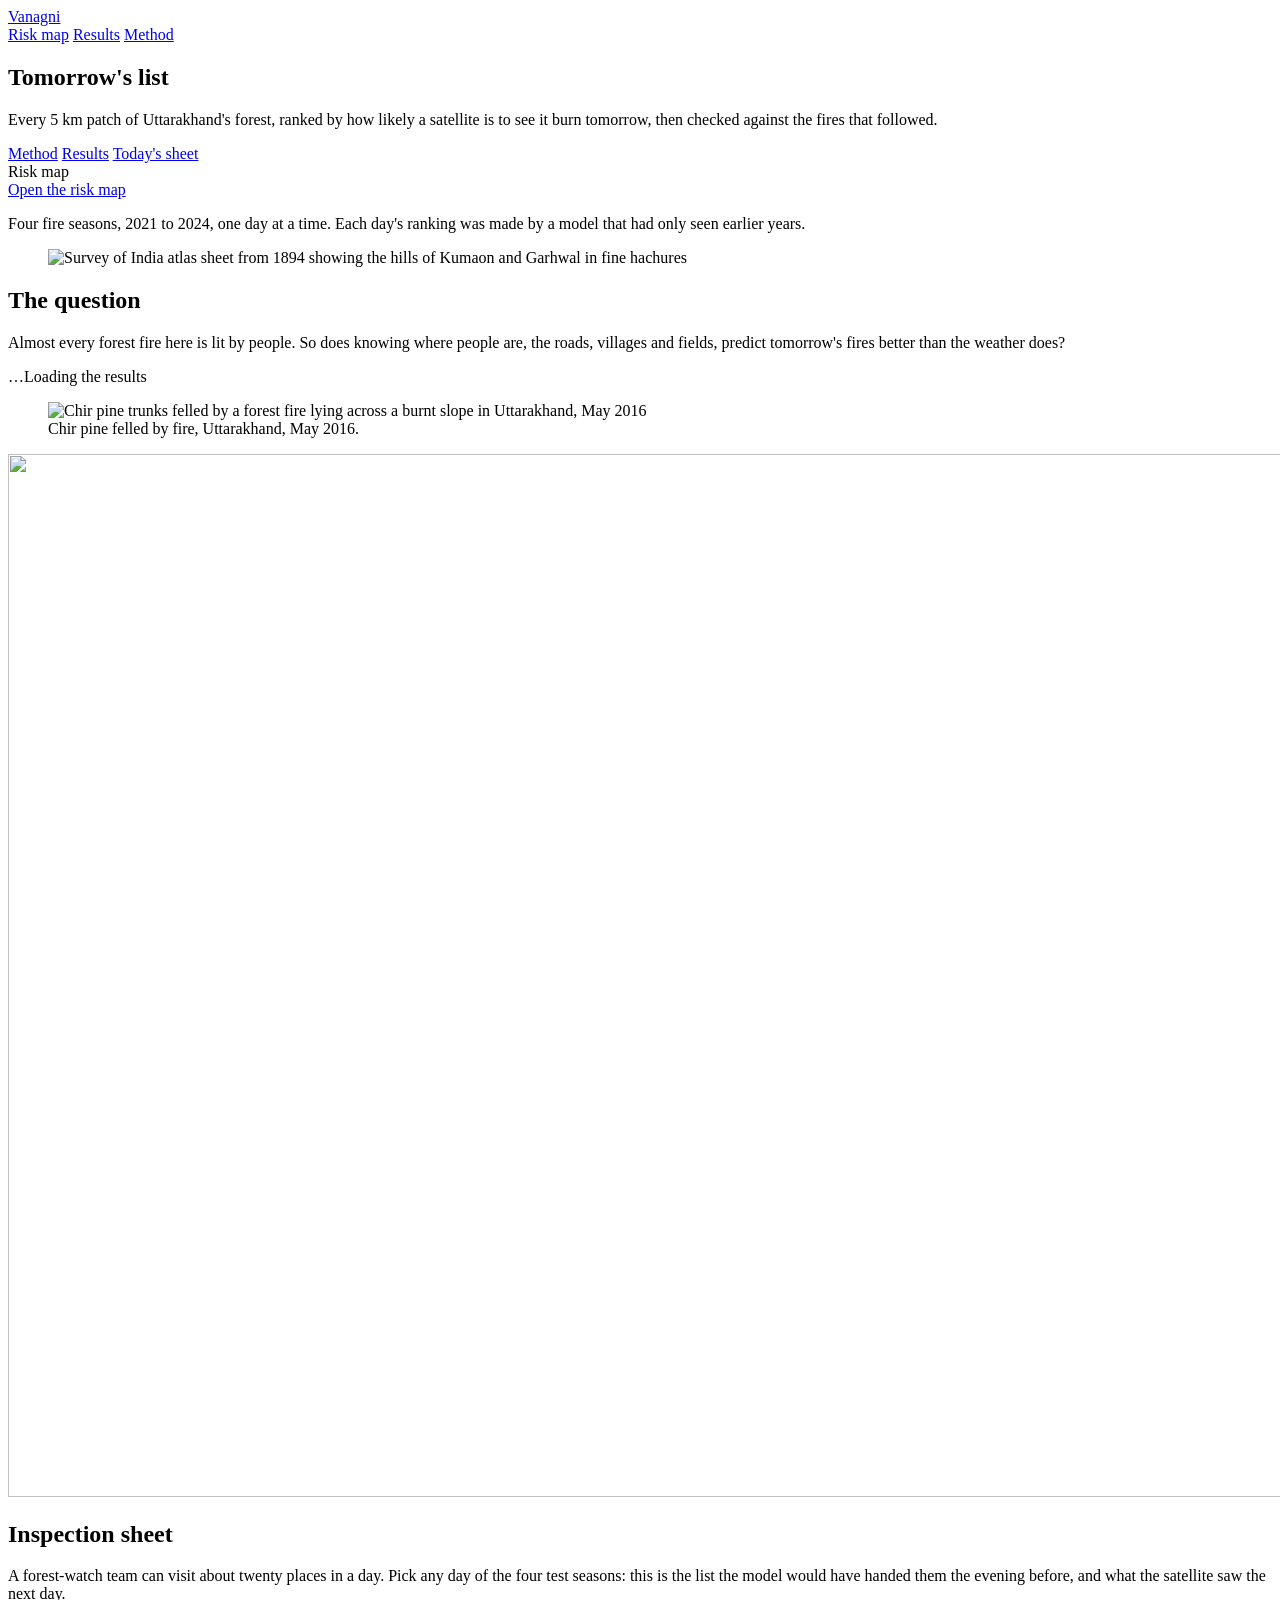
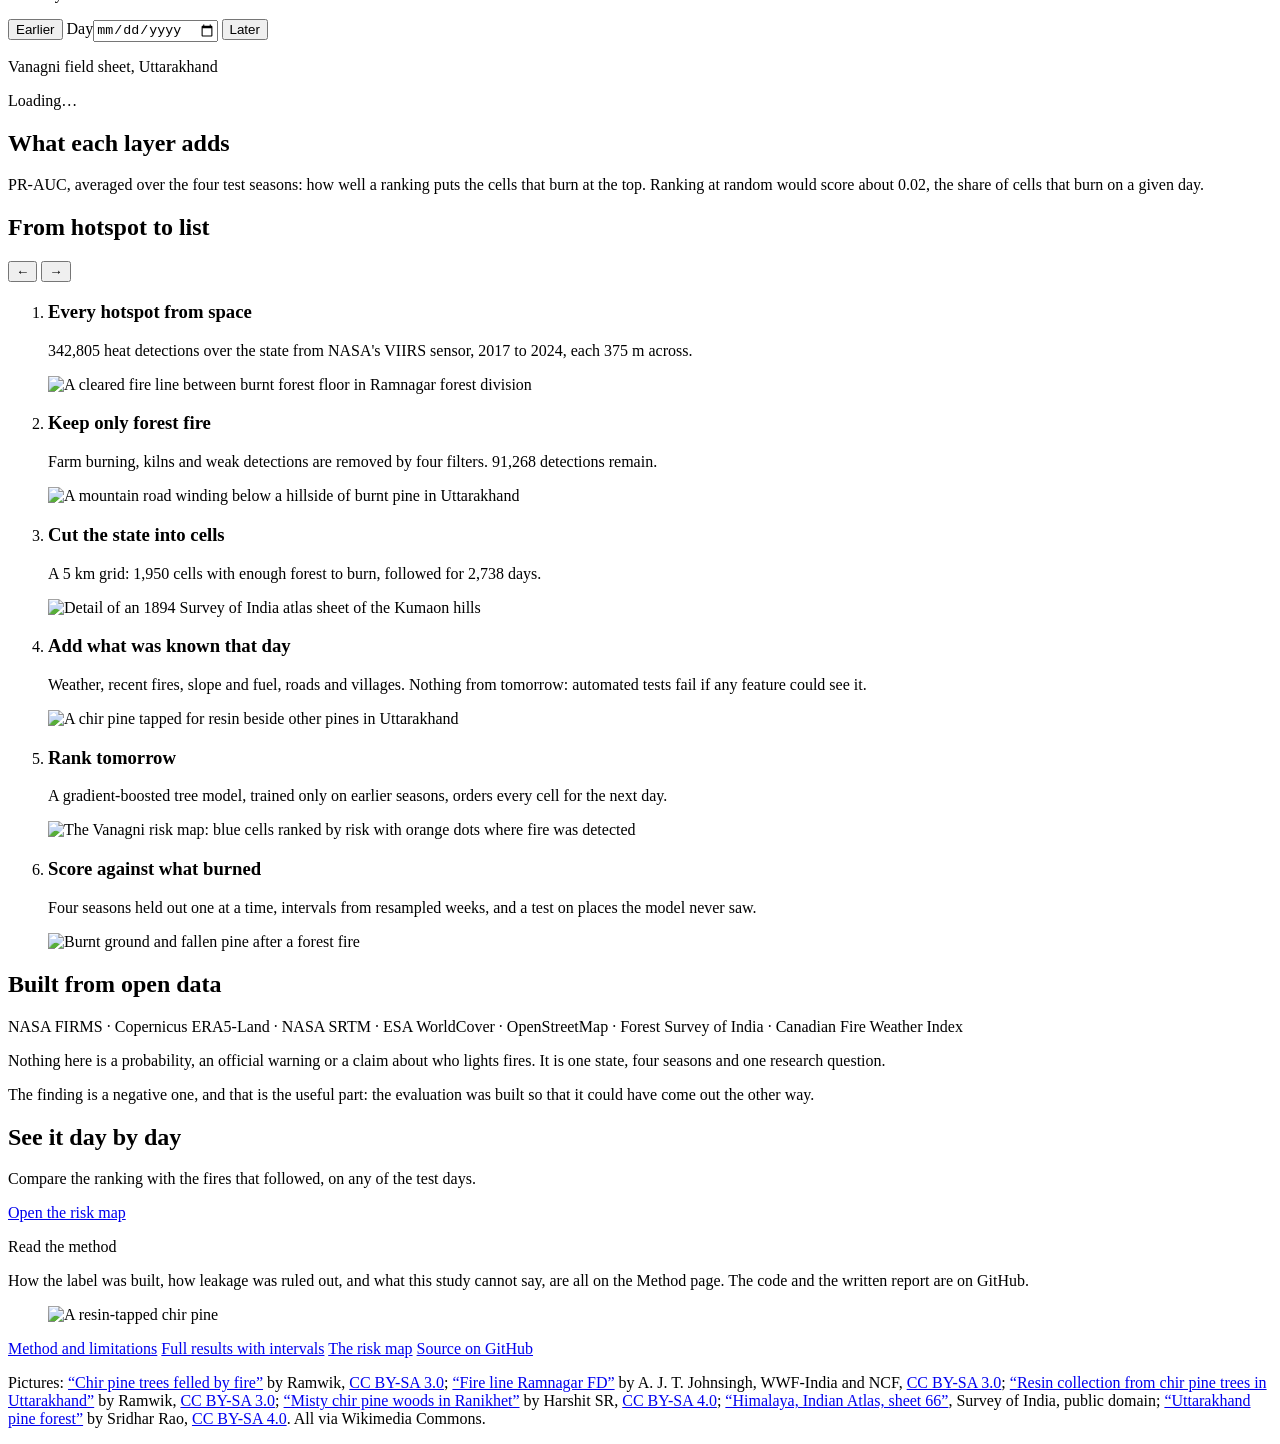
==== src/wfpin/serve/static/index.html @ 11785b48 "Redesign the demo as a forest-watch field sheet The landing page now leads with the question and the" ====
<!doctype html>
<html lang="en">
<head>
  <meta charset="utf-8">
  <meta name="viewport" content="width=device-width, initial-scale=1">
  <title>Vanagni — tomorrow's forest-fire list for Uttarakhand</title>
  <meta name="description" content="Every 5 km patch of Uttarakhand's forest, ranked by how likely a satellite is to see it burn tomorrow, and checked against the fires that followed.">
  <link rel="preconnect" href="https://api.fontshare.com">
  <link rel="preconnect" href="https://cdn.fontshare.com" crossorigin>
  <link href="https://api.fontshare.com/v2/css?f[]=erode@400,500,600&display=swap" rel="stylesheet">
  <link rel="stylesheet" href="https://unpkg.com/leaflet@1.9.4/dist/leaflet.css"
        integrity="sha256-p4NxAoJBhIIN+hmNHrzRCf9tD/miZyoHS5obTRR9BMY=" crossorigin="">
  <link rel="stylesheet" href="/static/style.css">
</head>
<body>
  <nav class="topbar" aria-label="Main">
    <a class="brand" href="#about">Vanagni</a>
    <div class="links">
      <a href="#map">Risk map</a>
      <a href="#ablation">Results</a>
      <a href="#methodology">Method</a>
    </div>
  </nav>

  <main>
    <!-- 0. The bulletin (landing) ------------------------------------------------------>
    <section id="screen-about" class="screen landing">

      <header class="hero">
        <div class="hero-type">
          <h1>Tomorrow's list</h1>
          <p class="hero-lead">Every 5&nbsp;km patch of Uttarakhand's forest, ranked by how likely
            a satellite is to see it burn tomorrow, then checked against the fires that followed.</p>
        </div>
        <div class="folders">
          <a class="folder" href="#methodology" style="--i:0;--tab:6%">
            <span class="tab">Method</span></a>
          <a class="folder" href="#ablation" style="--i:1;--tab:28%">
            <span class="tab">Results</span></a>
          <a class="folder" href="#bulletin" style="--i:2;--tab:50%">
            <span class="tab">Today's sheet</span></a>
          <div class="folder front" style="--i:3;--tab:72%">
            <span class="tab">Risk map</span>
            <div class="front-body">
              <div>
                <a class="btn" href="#map">Open the risk map</a>
                <p>Four fire seasons, 2021 to 2024, one day at a time. Each day's ranking was made
                  by a model that had only seen earlier years.</p>
              </div>
              <figure class="plate">
                <img src="/static/img/himalaya-indian.jpg" width="1800" height="1181"
                     alt="Survey of India atlas sheet from 1894 showing the hills of Kumaon and Garhwal in fine hachures">
              </figure>
            </div>
          </div>
        </div>
      </header>

      <section class="intro" aria-labelledby="q-head">
        <div class="intro-top">
          <h2 id="q-head">The question</h2>
          <p class="intro-note">Almost every forest fire here is lit by people. So does knowing
            where people are, the roads, villages and fields, predict tomorrow's fires better
            than the weather does?</p>
        </div>
        <div class="facts" id="facts">
          <div class="fact"><span class="fact-n">…</span><span class="fact-l">Loading the results</span></div>
        </div>
        <p class="verdict" id="verdict"></p>
        <figure class="intro-photo">
          <img src="/static/img/chir-pine.jpg" width="1800" height="1350" loading="lazy"
               alt="Chir pine trunks felled by a forest fire lying across a burnt slope in Uttarakhand, May 2016">
          <figcaption>Chir pine felled by fire, Uttarakhand, May 2016.</figcaption>
        </figure>
      </section>

      <section class="bulletin" id="bulletin" aria-labelledby="b-head">
        <img class="bulletin-bg" src="/static/img/misty-chir.jpg" width="1800" height="1043"
             loading="lazy" alt="">
        <div class="bulletin-copy">
          <h2 id="b-head">Inspection sheet</h2>
          <p>A forest-watch team can visit about twenty places in a day. Pick any day of the four
            test seasons: this is the list the model would have handed them the evening before,
            and what the satellite saw the next day.</p>
          <div class="day-picker">
            <button type="button" class="step" id="b-prev" aria-label="Previous day">Earlier</button>
            <label><span class="sr">Day</span><input type="date" id="b-date"></label>
            <button type="button" class="step" id="b-next" aria-label="Next day">Later</button>
          </div>
        </div>
        <article class="sheet" id="sheet" aria-live="polite">
          <header class="sheet-head">
            <p class="sheet-title">Vanagni field sheet, Uttarakhand</p>
            <p class="sheet-date" id="sheet-date">Loading…</p>
          </header>
          <ol class="sheet-rows" id="sheet-rows"></ol>
          <p class="sheet-foot" id="sheet-foot"></p>
        </article>
      </section>

      <section class="ledger" aria-labelledby="l-head">
        <h2 id="l-head"><span>What each layer</span> adds</h2>
        <div class="ledger-rows" id="ledger"></div>
        <p class="ledger-note">PR-AUC, averaged over the four test seasons: how well a ranking puts
          the cells that burn at the top. Ranking at random would score about 0.02, the share of
          cells that burn on a given day.</p>
      </section>

      <section class="moments" aria-labelledby="m-head">
        <div class="moments-top">
          <h2 id="m-head">From hotspot to list</h2>
          <div class="moments-btns">
            <button type="button" class="sq" id="m-back" aria-label="Scroll back">←</button>
            <button type="button" class="sq" id="m-fwd" aria-label="Scroll forward">→</button>
          </div>
        </div>
        <div class="progress"><span id="m-bar"></span></div>
        <ol class="moments-row" id="moments">
          <li style="--gap:96px">
            <h3>Every hotspot from space</h3>
            <p>342,805 heat detections over the state from NASA's VIIRS sensor, 2017 to 2024, each
              375&nbsp;m across.</p>
            <img src="/static/img/fire-line.jpg" width="1800" height="1350" loading="lazy"
                 alt="A cleared fire line between burnt forest floor in Ramnagar forest division">
          </li>
          <li style="--gap:32px">
            <h3>Keep only forest fire</h3>
            <p>Farm burning, kilns and weak detections are removed by four filters. 91,268
              detections remain.</p>
            <img src="/static/img/uttarakhand-pine.jpg" width="1800" height="1013" loading="lazy"
                 alt="A mountain road winding below a hillside of burnt pine in Uttarakhand">
          </li>
          <li style="--gap:128px">
            <h3>Cut the state into cells</h3>
            <p>A 5&nbsp;km grid: 1,950 cells with enough forest to burn, followed for 2,738
              days.</p>
            <img src="/static/img/himalaya-indian.jpg" width="1800" height="1181" loading="lazy"
                 alt="Detail of an 1894 Survey of India atlas sheet of the Kumaon hills">
          </li>
          <li style="--gap:64px">
            <h3>Add what was known that day</h3>
            <p>Weather, recent fires, slope and fuel, roads and villages. Nothing from tomorrow:
              automated tests fail if any feature could see it.</p>
            <img src="/static/img/resin-collection.jpg" width="1800" height="1350" loading="lazy"
                 alt="A chir pine tapped for resin beside other pines in Uttarakhand">
          </li>
          <li style="--gap:112px">
            <h3>Rank tomorrow</h3>
            <p>A gradient-boosted tree model, trained only on earlier seasons, orders every cell
              for the next day.</p>
            <img src="/static/img/map-ui.png" width="1440" height="1000" loading="lazy"
                 alt="The Vanagni risk map: blue cells ranked by risk with orange dots where fire was detected">
          </li>
          <li style="--gap:48px">
            <h3>Score against what burned</h3>
            <p>Four seasons held out one at a time, intervals from resampled weeks, and a test on
              places the model never saw.</p>
            <img src="/static/img/chir-pine.jpg" width="1800" height="1350" loading="lazy"
                 alt="Burnt ground and fallen pine after a forest fire">
          </li>
        </ol>
      </section>

      <section class="sources" aria-labelledby="s-head">
        <div class="card-list">
          <h2 id="s-head">Built from open data</h2>
          <p>NASA FIRMS&nbsp;· Copernicus ERA5-Land&nbsp;· NASA SRTM&nbsp;· ESA WorldCover&nbsp;·
            OpenStreetMap&nbsp;· Forest Survey of India&nbsp;· Canadian Fire Weather Index</p>
          <p class="card-small">Nothing here is a probability, an official warning or a claim
            about who lights fires. It is one state, four seasons and one research question.</p>
        </div>
      </section>

      <section class="reply">
        <p class="reply-note">The finding is a negative one, and that is the useful part: the
          evaluation was built so that it could have come out the other way.</p>
        <div class="reply-card">
          <h2>See it day by day</h2>
          <p>Compare the ranking with the fires that followed, on any of <span id="n-days">the</span> test days.</p>
          <a class="bar-btn" href="#map">Open the risk map</a>
        </div>
      </section>

      <footer class="back">
        <div class="back-card">
          <div>
            <p class="signoff">Read the method</p>
            <p>How the label was built, how leakage was ruled out, and what this study cannot
              say, are all on the Method page. The code and the written report are on GitHub.</p>
          </div>
          <div class="address">
            <figure class="stamp"><img src="/static/img/resin-collection.jpg" width="1800" height="1350"
              loading="lazy" alt="A resin-tapped chir pine"></figure>
            <a href="#methodology">Method and limitations</a>
            <a href="#ablation">Full results with intervals</a>
            <a href="#map">The risk map</a>
            <a href="https://github.com/Paritsingla7/vanagni">Source on GitHub</a>
          </div>
          <p class="credits">Pictures: <a href="https://commons.wikimedia.org/wiki/File:Chir_pine_trees_felled_by_fire_.jpg">“Chir pine trees felled by fire”</a> by Ramwik, <a href="https://creativecommons.org/licenses/by-sa/3.0">CC BY-SA 3.0</a>; <a href="https://commons.wikimedia.org/wiki/File:Fire_line_Ramnagar_FD_AJT_Johnsingh_P1100623.JPG">“Fire line Ramnagar FD”</a> by A. J. T. Johnsingh, WWF-India and NCF, <a href="https://creativecommons.org/licenses/by-sa/3.0">CC BY-SA 3.0</a>; <a href="https://commons.wikimedia.org/wiki/File:Resin_Collection_from_Chir_Pine_trees_in_Uttarakhand,_India_.jpg">“Resin collection from chir pine trees in Uttarakhand”</a> by Ramwik, <a href="https://creativecommons.org/licenses/by-sa/3.0">CC BY-SA 3.0</a>; <a href="https://commons.wikimedia.org/wiki/File:Misty_Chir_Pine_woods_in_Ranikhet.jpg">“Misty chir pine woods in Ranikhet”</a> by Harshit SR, <a href="https://creativecommons.org/licenses/by-sa/4.0">CC BY-SA 4.0</a>; <a href="https://commons.wikimedia.org/wiki/File:Himalaya,_Indian_Atlas,_sheet_66_(15219000),_cropped.jpg">“Himalaya, Indian Atlas, sheet 66”</a>, Survey of India, public domain; <a href="https://commons.wikimedia.org/wiki/File:Uttarakhand_Pine_Forest.jpg">“Uttarakhand pine forest”</a> by Sridhar Rao, <a href="https://creativecommons.org/licenses/by-sa/4.0">CC BY-SA 4.0</a>. All via Wikimedia Commons.</p>
        </div>
      </footer>
    </section>

    <!-- 1. Risk Map ---------------------------------------------------------------------->
    <section id="screen-map" class="screen app" hidden>
      <div class="app-head">
        <h1>Risk map</h1>
        <div class="controls">
          <label>Season <select id="season"></select></label>
          <label>Date <input type="date" id="date"></label>
          <label class="toggle"><input type="checkbox" id="show-fires">
            Show the fires that followed</label>
          <span id="map-status" class="status" aria-live="polite"></span>
        </div>
      </div>
      <div id="map-canvas" data-ui></div>
      <div class="legend" id="legend"></div>
    </section>

    <!-- 2. Results ----------------------------------------------------------------------->
    <section id="screen-ablation" class="screen app" hidden>
      <h1>What each feature family adds</h1>
      <div id="ablation-body"><p class="status">Loading…</p></div>
    </section>

    <!-- 3. Method ------------------------------------------------------------------------>
    <section id="screen-methodology" class="screen app" hidden>
      <h1>Method</h1>
      <div id="methodology-body"><p class="status">Loading…</p></div>
    </section>
  </main>

  <div id="tooltip" class="tooltip" role="tooltip" hidden></div>
  <script src="https://unpkg.com/leaflet@1.9.4/dist/leaflet.js"
          integrity="sha256-20nQCchB9co0qIjJZRGuk2/Z9VM+kNiyxNV1lvTlZBo=" crossorigin=""></script>
  <script src="/static/app.js"></script>
</body>
</html>
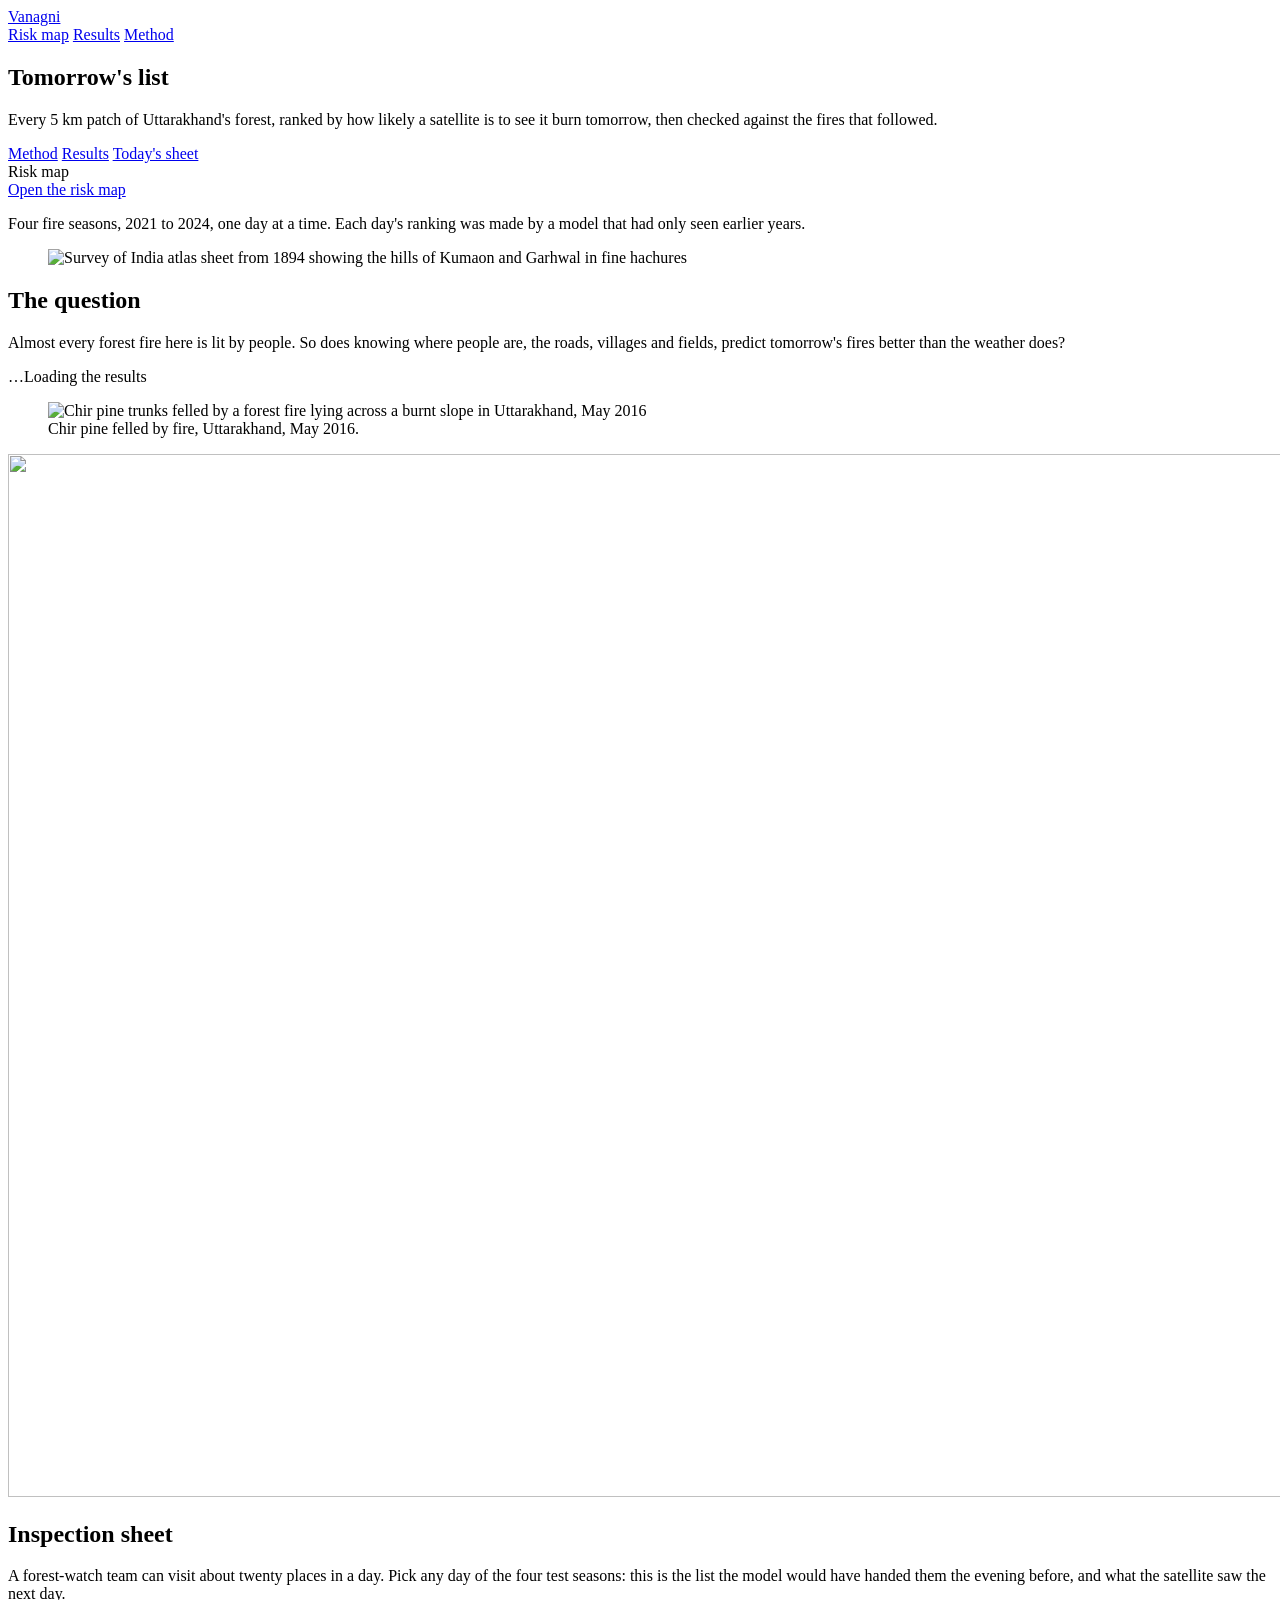
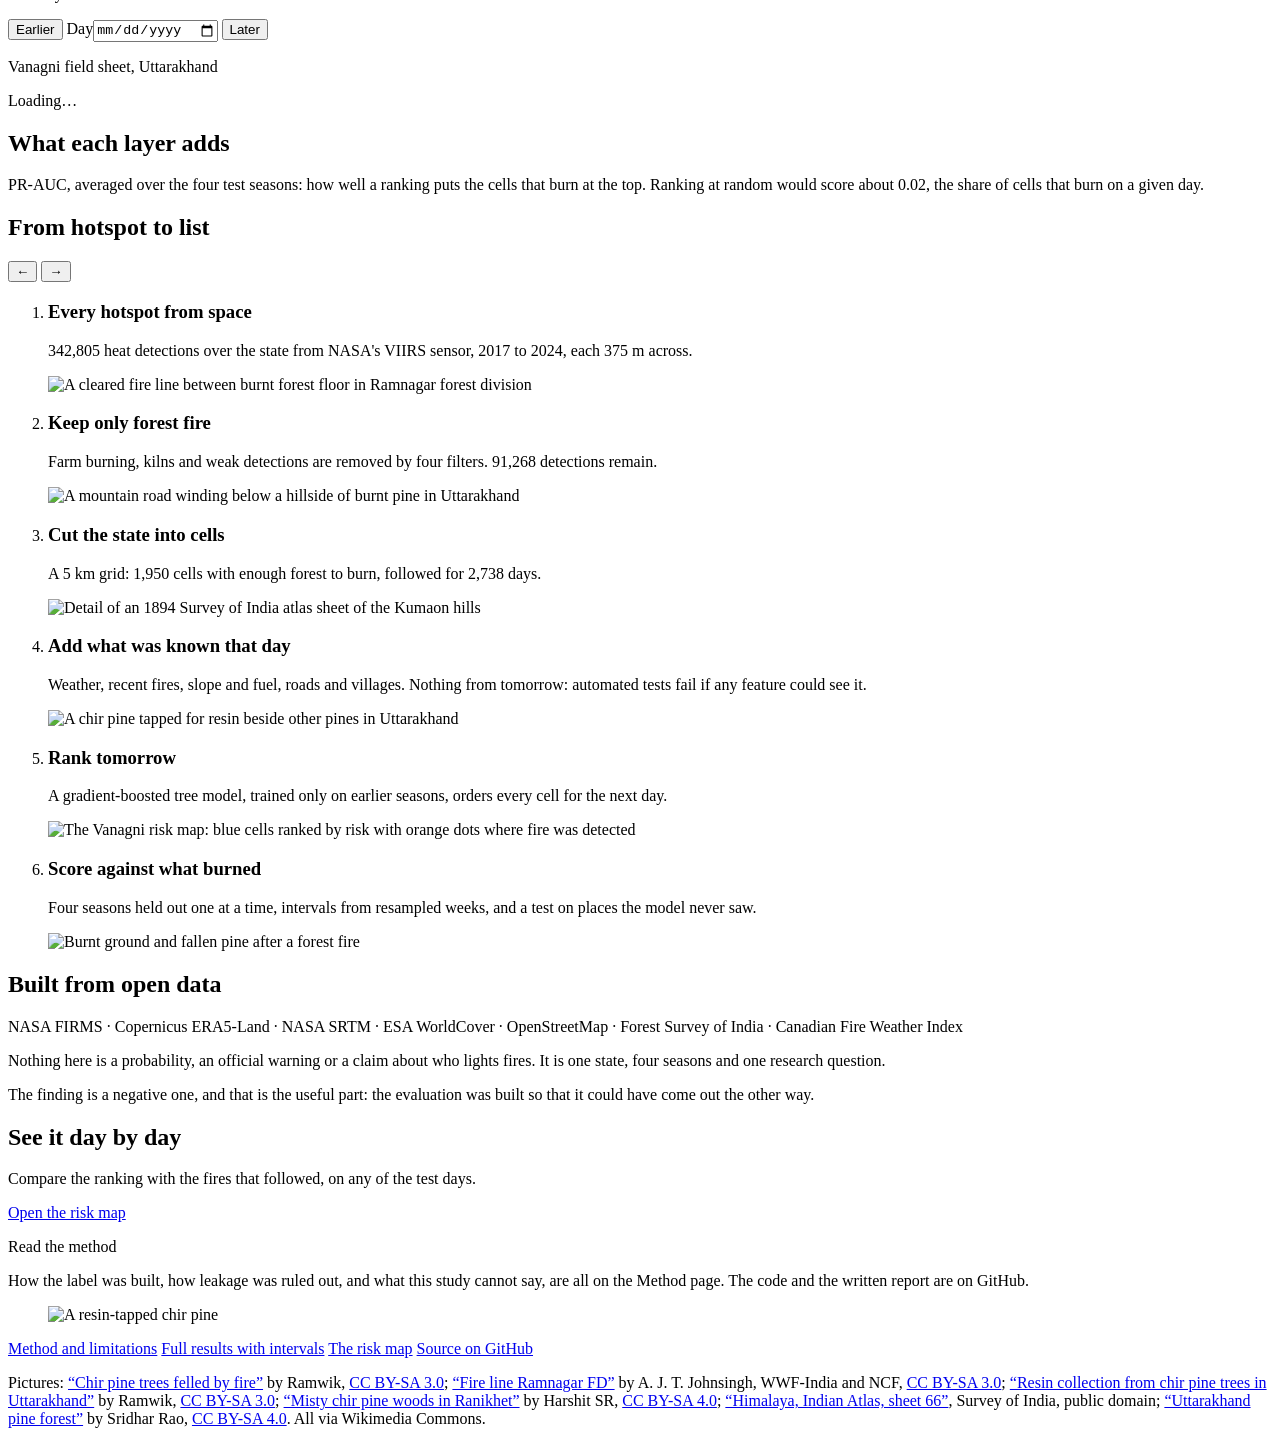
==== commit a04c7f64: "Fill the landing page's counts from the results, not fixed text Season count and years, detection co" ====
--- a/src/wfpin/serve/static/index.html
+++ b/src/wfpin/serve/static/index.html
@@ -10,6 +10,7 @@
   <link href="https://api.fontshare.com/v2/css?f[]=erode@400,500,600&display=swap" rel="stylesheet">
   <link rel="stylesheet" href="https://unpkg.com/leaflet@1.9.4/dist/leaflet.css"
         integrity="sha256-p4NxAoJBhIIN+hmNHrzRCf9tD/miZyoHS5obTRR9BMY=" crossorigin="">
+  <link rel="icon" href="/static/img/favicon.svg" type="image/svg+xml">
   <link rel="stylesheet" href="/static/style.css">
 </head>
 <body>
@@ -44,7 +45,7 @@
             <div class="front-body">
               <div>
                 <a class="btn" href="#map">Open the risk map</a>
-                <p>Four fire seasons, 2021 to 2024, one day at a time. Each day's ranking was made
+                <p><span data-fill="seasons-cap">Four fire seasons, 2021 to 2024</span>, one day at a time. Each day's ranking was made
                   by a model that had only seen earlier years.</p>
               </div>
               <figure class="plate">
@@ -79,8 +80,7 @@
              loading="lazy" alt="">
         <div class="bulletin-copy">
           <h2 id="b-head">Inspection sheet</h2>
-          <p>A forest-watch team can visit about twenty places in a day. Pick any day of the four
-            test seasons: this is the list the model would have handed them the evening before,
+          <p>A forest-watch team can visit about twenty places in a day. Pick any day of the <span data-fill="seasons-n">four</span> test seasons: this is the list the model would have handed them the evening before,
             and what the satellite saw the next day.</p>
           <div class="day-picker">
             <button type="button" class="step" id="b-prev" aria-label="Previous day">Earlier</button>
@@ -101,7 +101,7 @@
       <section class="ledger" aria-labelledby="l-head">
         <h2 id="l-head"><span>What each layer</span> adds</h2>
         <div class="ledger-rows" id="ledger"></div>
-        <p class="ledger-note">PR-AUC, averaged over the four test seasons: how well a ranking puts
+        <p class="ledger-note">PR-AUC, averaged over the <span data-fill="seasons-n">four</span> test seasons: how well a ranking puts
           the cells that burn at the top. Ranking at random would score about 0.02, the share of
           cells that burn on a given day.</p>
       </section>
@@ -118,21 +118,21 @@
         <ol class="moments-row" id="moments">
           <li style="--gap:96px">
             <h3>Every hotspot from space</h3>
-            <p>342,805 heat detections over the state from NASA's VIIRS sensor, 2017 to 2024, each
+            <p><span data-fill="raw">342,805</span> heat detections over the state from NASA's VIIRS sensor, <span data-fill="window">2017 to 2024</span>, each
               375&nbsp;m across.</p>
             <img src="/static/img/fire-line.jpg" width="1800" height="1350" loading="lazy"
                  alt="A cleared fire line between burnt forest floor in Ramnagar forest division">
           </li>
           <li style="--gap:32px">
             <h3>Keep only forest fire</h3>
-            <p>Farm burning, kilns and weak detections are removed by four filters. 91,268
+            <p>Farm burning, kilns and weak detections are removed by four filters. <span data-fill="kept">91,268</span>
               detections remain.</p>
             <img src="/static/img/uttarakhand-pine.jpg" width="1800" height="1013" loading="lazy"
                  alt="A mountain road winding below a hillside of burnt pine in Uttarakhand">
           </li>
           <li style="--gap:128px">
             <h3>Cut the state into cells</h3>
-            <p>A 5&nbsp;km grid: 1,950 cells with enough forest to burn, followed for 2,738
+            <p>A 5&nbsp;km grid: <span data-fill="cells">1,950</span> cells with enough forest to burn, followed for <span data-fill="days">2,738</span>
               days.</p>
             <img src="/static/img/himalaya-indian.jpg" width="1800" height="1181" loading="lazy"
                  alt="Detail of an 1894 Survey of India atlas sheet of the Kumaon hills">
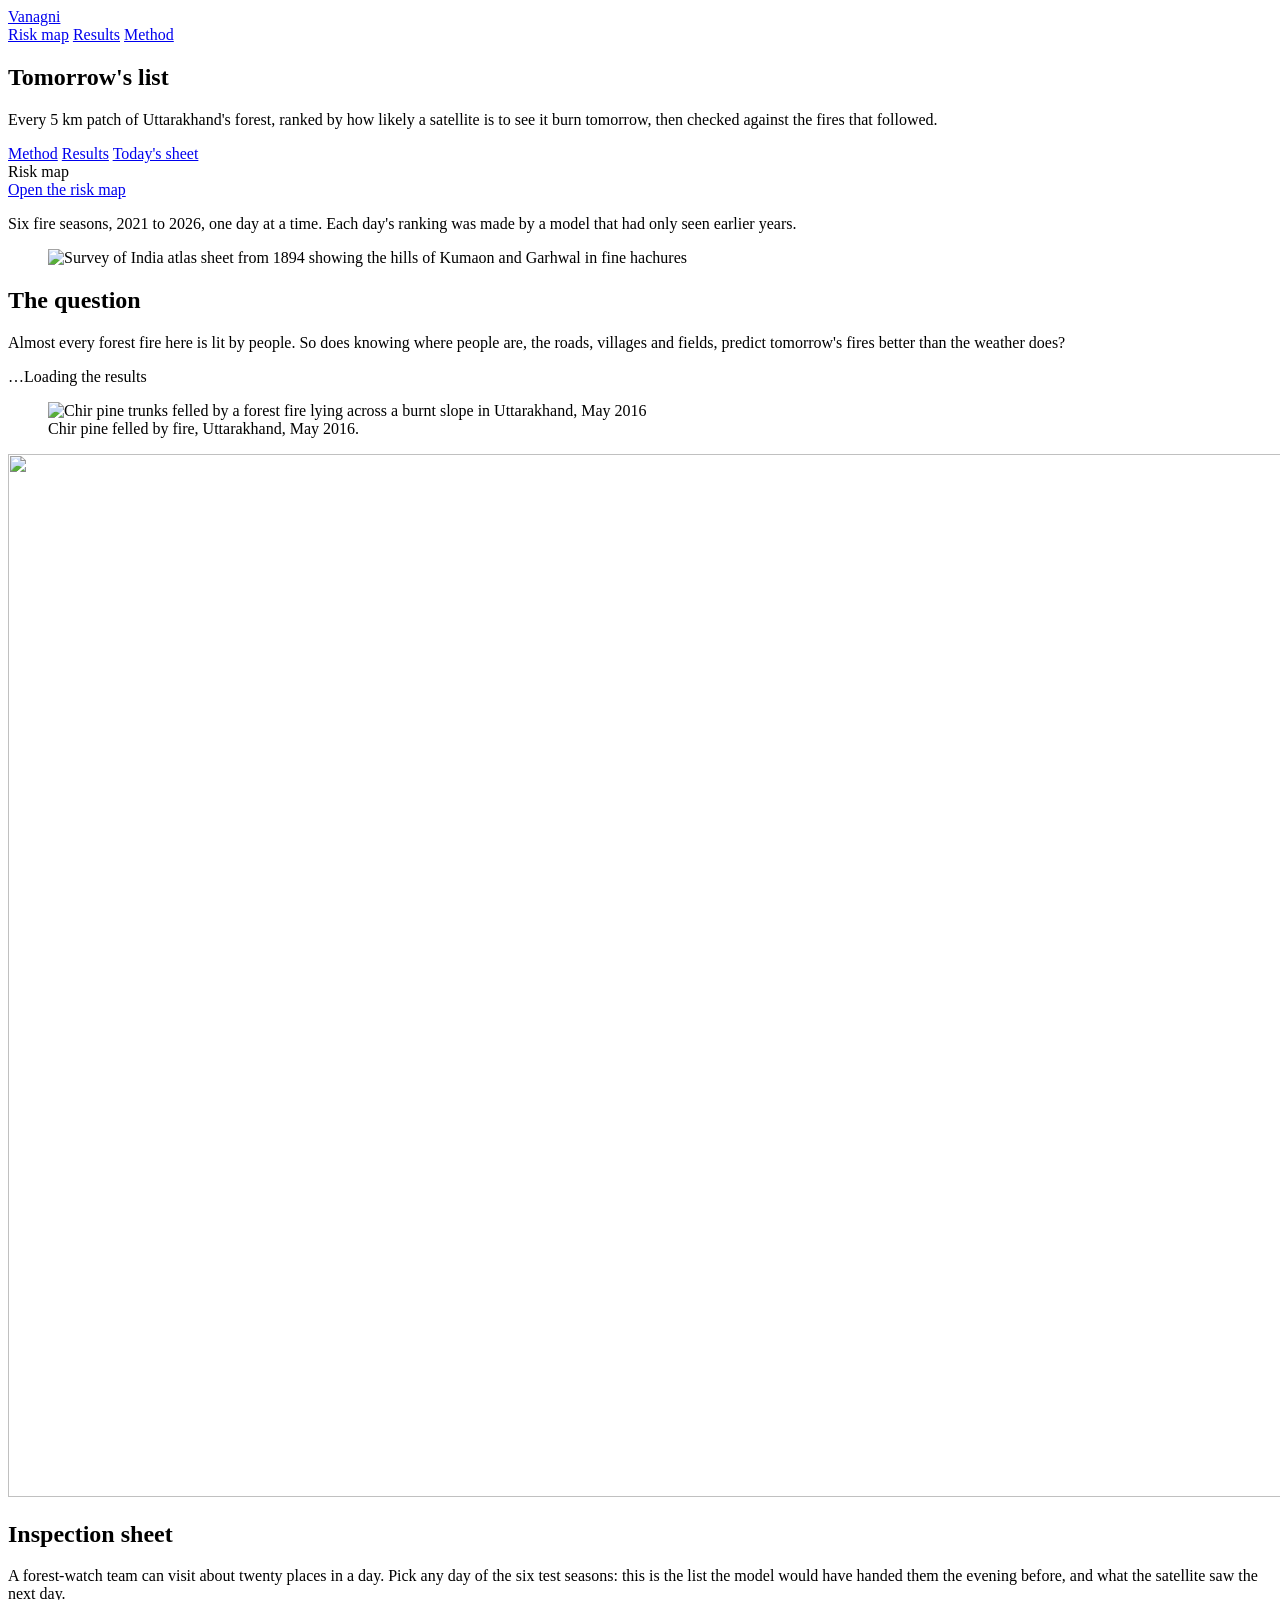
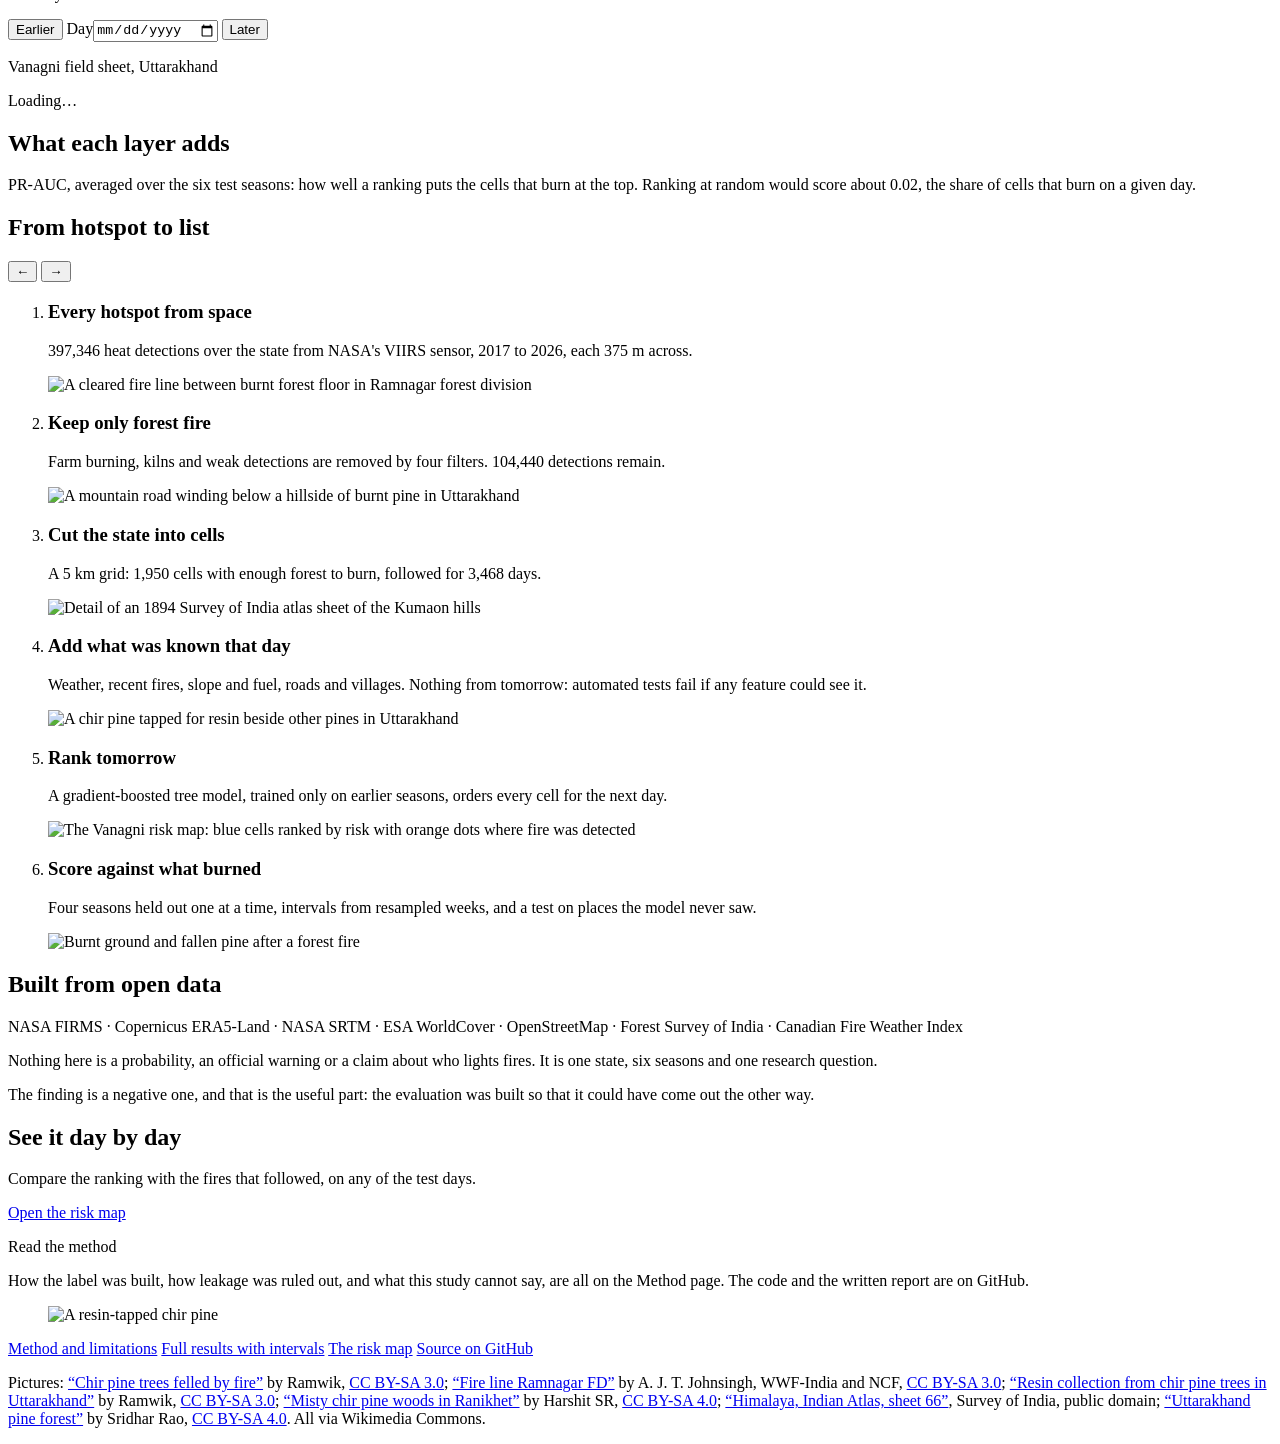
==== commit 7529dfe3: "Show six seasons on the site and count only visible per-season lifts The page copy's written default" ====
--- a/src/wfpin/serve/static/index.html
+++ b/src/wfpin/serve/static/index.html
@@ -45,7 +45,7 @@
             <div class="front-body">
               <div>
                 <a class="btn" href="#map">Open the risk map</a>
-                <p><span data-fill="seasons-cap">Four fire seasons, 2021 to 2024</span>, one day at a time. Each day's ranking was made
+                <p><span data-fill="seasons-cap">Six fire seasons, 2021 to 2026</span>, one day at a time. Each day's ranking was made
                   by a model that had only seen earlier years.</p>
               </div>
               <figure class="plate">
@@ -80,7 +80,7 @@
              loading="lazy" alt="">
         <div class="bulletin-copy">
           <h2 id="b-head">Inspection sheet</h2>
-          <p>A forest-watch team can visit about twenty places in a day. Pick any day of the <span data-fill="seasons-n">four</span> test seasons: this is the list the model would have handed them the evening before,
+          <p>A forest-watch team can visit about twenty places in a day. Pick any day of the <span data-fill="seasons-n">six</span> test seasons: this is the list the model would have handed them the evening before,
             and what the satellite saw the next day.</p>
           <div class="day-picker">
             <button type="button" class="step" id="b-prev" aria-label="Previous day">Earlier</button>
@@ -101,7 +101,7 @@
       <section class="ledger" aria-labelledby="l-head">
         <h2 id="l-head"><span>What each layer</span> adds</h2>
         <div class="ledger-rows" id="ledger"></div>
-        <p class="ledger-note">PR-AUC, averaged over the <span data-fill="seasons-n">four</span> test seasons: how well a ranking puts
+        <p class="ledger-note">PR-AUC, averaged over the <span data-fill="seasons-n">six</span> test seasons: how well a ranking puts
           the cells that burn at the top. Ranking at random would score about 0.02, the share of
           cells that burn on a given day.</p>
       </section>
@@ -118,21 +118,21 @@
         <ol class="moments-row" id="moments">
           <li style="--gap:96px">
             <h3>Every hotspot from space</h3>
-            <p><span data-fill="raw">342,805</span> heat detections over the state from NASA's VIIRS sensor, <span data-fill="window">2017 to 2024</span>, each
+            <p><span data-fill="raw">397,346</span> heat detections over the state from NASA's VIIRS sensor, <span data-fill="window">2017 to 2026</span>, each
               375&nbsp;m across.</p>
             <img src="/static/img/fire-line.jpg" width="1800" height="1350" loading="lazy"
                  alt="A cleared fire line between burnt forest floor in Ramnagar forest division">
           </li>
           <li style="--gap:32px">
             <h3>Keep only forest fire</h3>
-            <p>Farm burning, kilns and weak detections are removed by four filters. <span data-fill="kept">91,268</span>
+            <p>Farm burning, kilns and weak detections are removed by four filters. <span data-fill="kept">104,440</span>
               detections remain.</p>
             <img src="/static/img/uttarakhand-pine.jpg" width="1800" height="1013" loading="lazy"
                  alt="A mountain road winding below a hillside of burnt pine in Uttarakhand">
           </li>
           <li style="--gap:128px">
             <h3>Cut the state into cells</h3>
-            <p>A 5&nbsp;km grid: <span data-fill="cells">1,950</span> cells with enough forest to burn, followed for <span data-fill="days">2,738</span>
+            <p>A 5&nbsp;km grid: <span data-fill="cells">1,950</span> cells with enough forest to burn, followed for <span data-fill="days">3,468</span>
               days.</p>
             <img src="/static/img/himalaya-indian.jpg" width="1800" height="1181" loading="lazy"
                  alt="Detail of an 1894 Survey of India atlas sheet of the Kumaon hills">
@@ -167,7 +167,7 @@
           <p>NASA FIRMS&nbsp;· Copernicus ERA5-Land&nbsp;· NASA SRTM&nbsp;· ESA WorldCover&nbsp;·
             OpenStreetMap&nbsp;· Forest Survey of India&nbsp;· Canadian Fire Weather Index</p>
           <p class="card-small">Nothing here is a probability, an official warning or a claim
-            about who lights fires. It is one state, four seasons and one research question.</p>
+            about who lights fires. It is one state, <span data-fill="seasons-n">six</span> seasons and one research question.</p>
         </div>
       </section>
 
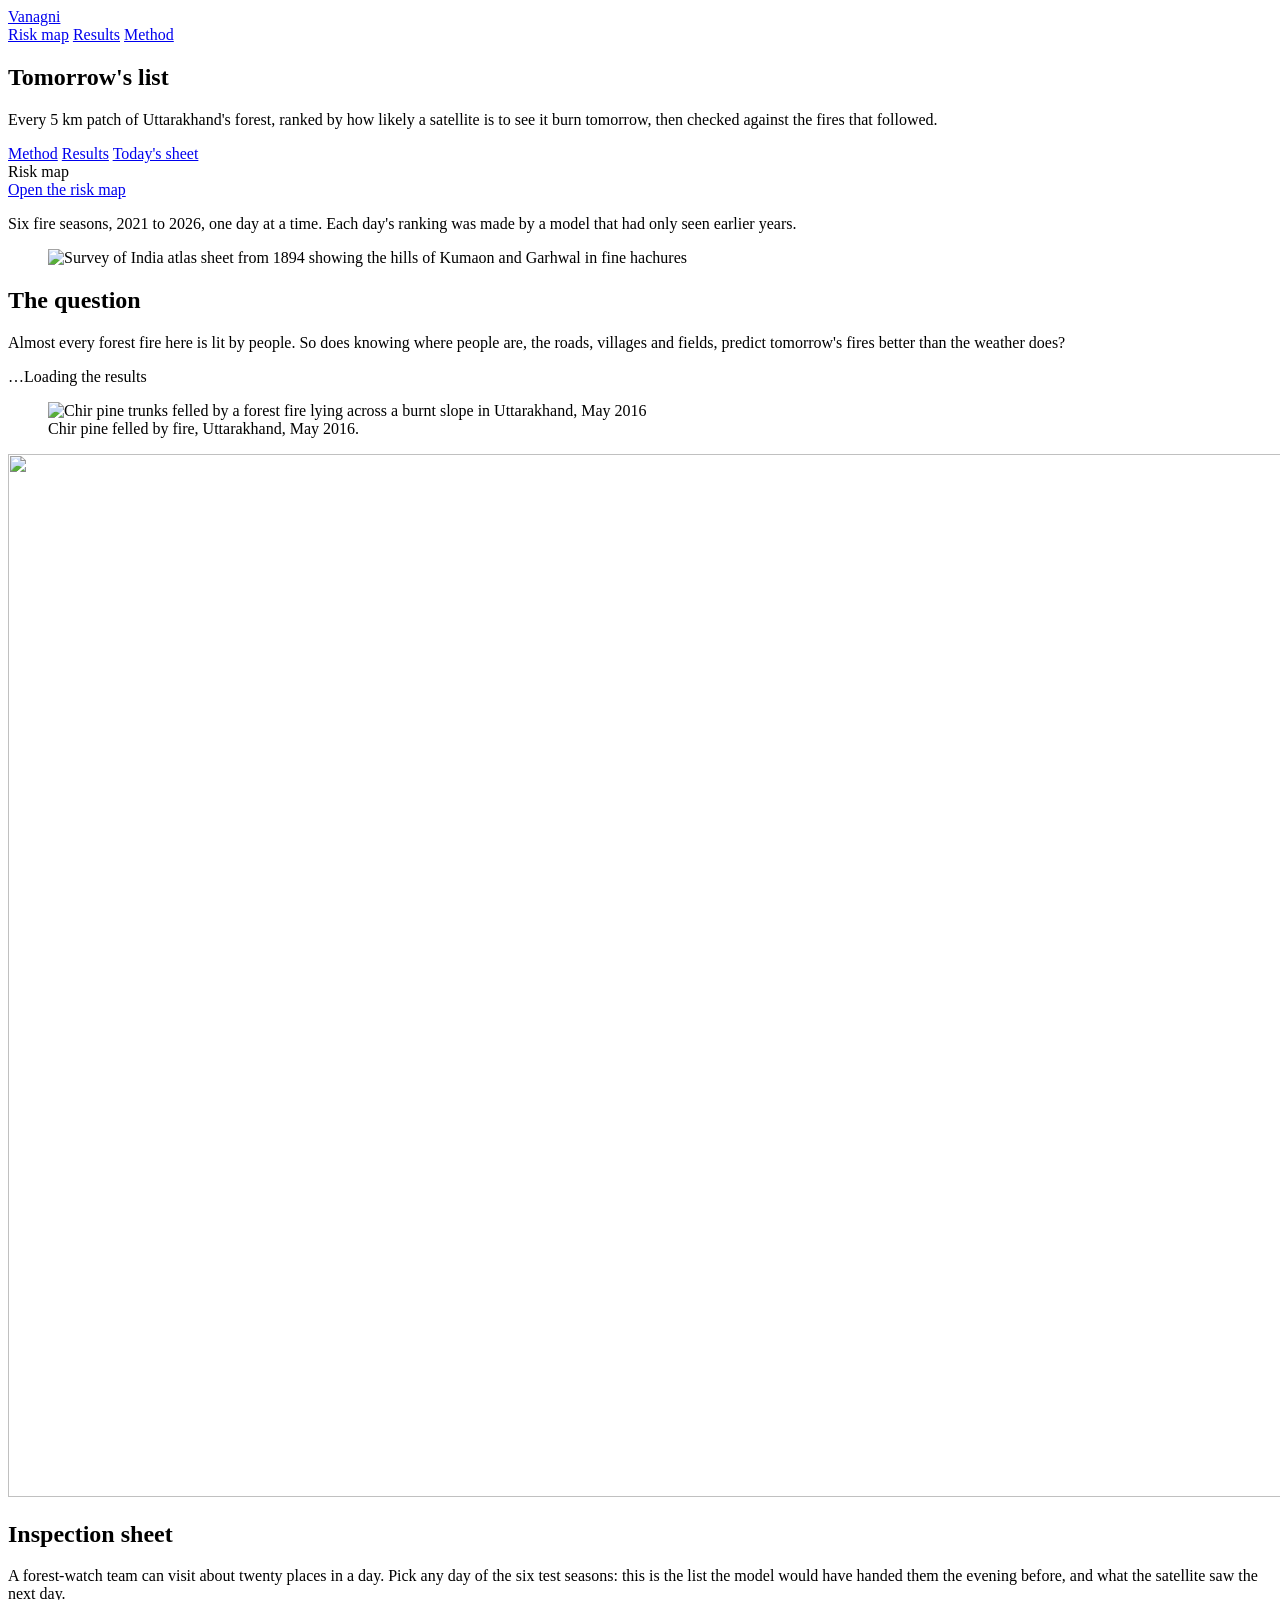
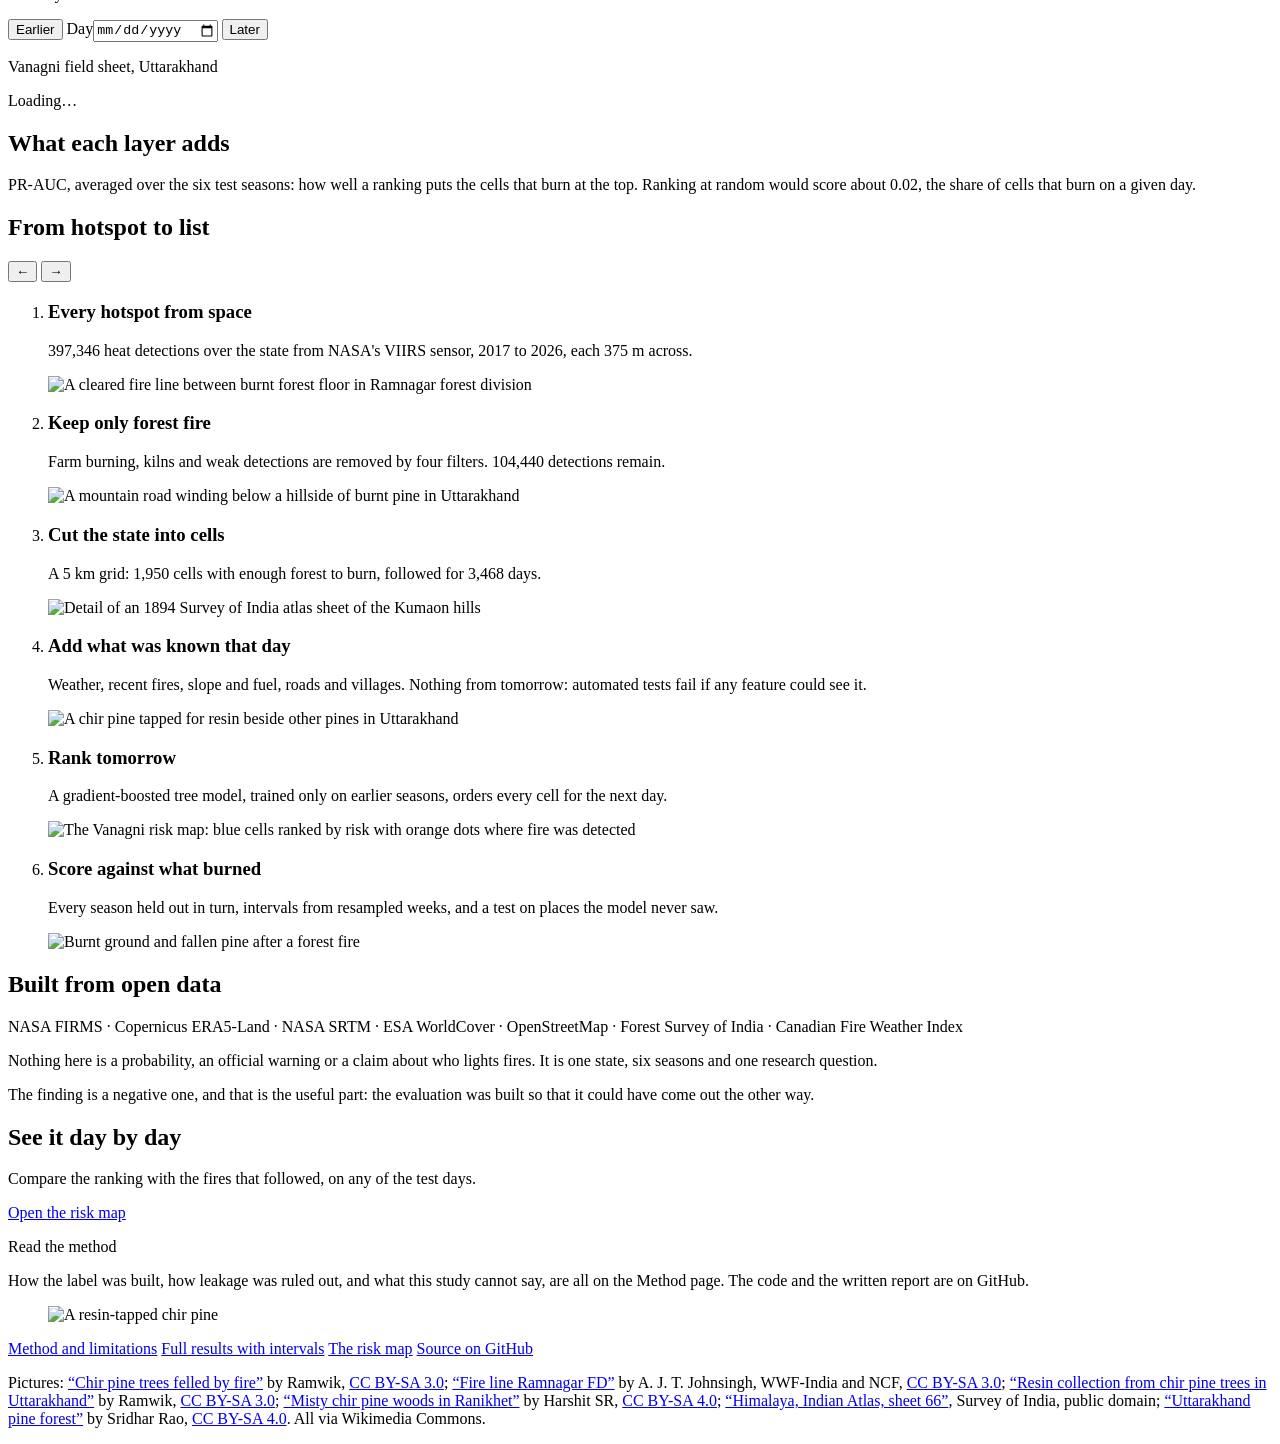
==== commit d6d1c503: "Publish Odisha's final results: README, report, briefing and site copy Odisha's final run (seasons N" ====
--- a/src/wfpin/serve/static/index.html
+++ b/src/wfpin/serve/static/index.html
@@ -21,6 +21,7 @@
       <a href="#ablation">Results</a>
       <a href="#methodology">Method</a>
     </div>
+    <div class="region-switch" id="region-switch" role="group" aria-label="Region" hidden></div>
   </nav>
 
   <main>
@@ -153,7 +154,7 @@
           </li>
           <li style="--gap:48px">
             <h3>Score against what burned</h3>
-            <p>Four seasons held out one at a time, intervals from resampled weeks, and a test on
+            <p>Every season held out in turn, intervals from resampled weeks, and a test on
               places the model never saw.</p>
             <img src="/static/img/chir-pine.jpg" width="1800" height="1350" loading="lazy"
                  alt="Burnt ground and fallen pine after a forest fire">
@@ -204,7 +205,7 @@
     <!-- 1. Risk Map ---------------------------------------------------------------------->
     <section id="screen-map" class="screen app" hidden>
       <div class="app-head">
-        <h1>Risk map</h1>
+        <h1>Risk map <span class="region-name" data-fill="region"></span></h1>
         <div class="controls">
           <label>Season <select id="season"></select></label>
           <label>Date <input type="date" id="date"></label>
@@ -213,19 +214,22 @@
           <span id="map-status" class="status" aria-live="polite"></span>
         </div>
       </div>
+      <p class="region-note" hidden></p>
       <div id="map-canvas" data-ui></div>
       <div class="legend" id="legend"></div>
     </section>
 
     <!-- 2. Results ----------------------------------------------------------------------->
     <section id="screen-ablation" class="screen app" hidden>
-      <h1>What each feature family adds</h1>
+      <h1>What each feature family adds <span class="region-name" data-fill="region"></span></h1>
+      <p class="region-note" hidden></p>
       <div id="ablation-body"><p class="status">Loading…</p></div>
     </section>
 
     <!-- 3. Method ------------------------------------------------------------------------>
     <section id="screen-methodology" class="screen app" hidden>
-      <h1>Method</h1>
+      <h1>Method <span class="region-name" data-fill="region"></span></h1>
+      <p class="region-note" hidden></p>
       <div id="methodology-body"><p class="status">Loading…</p></div>
     </section>
   </main>
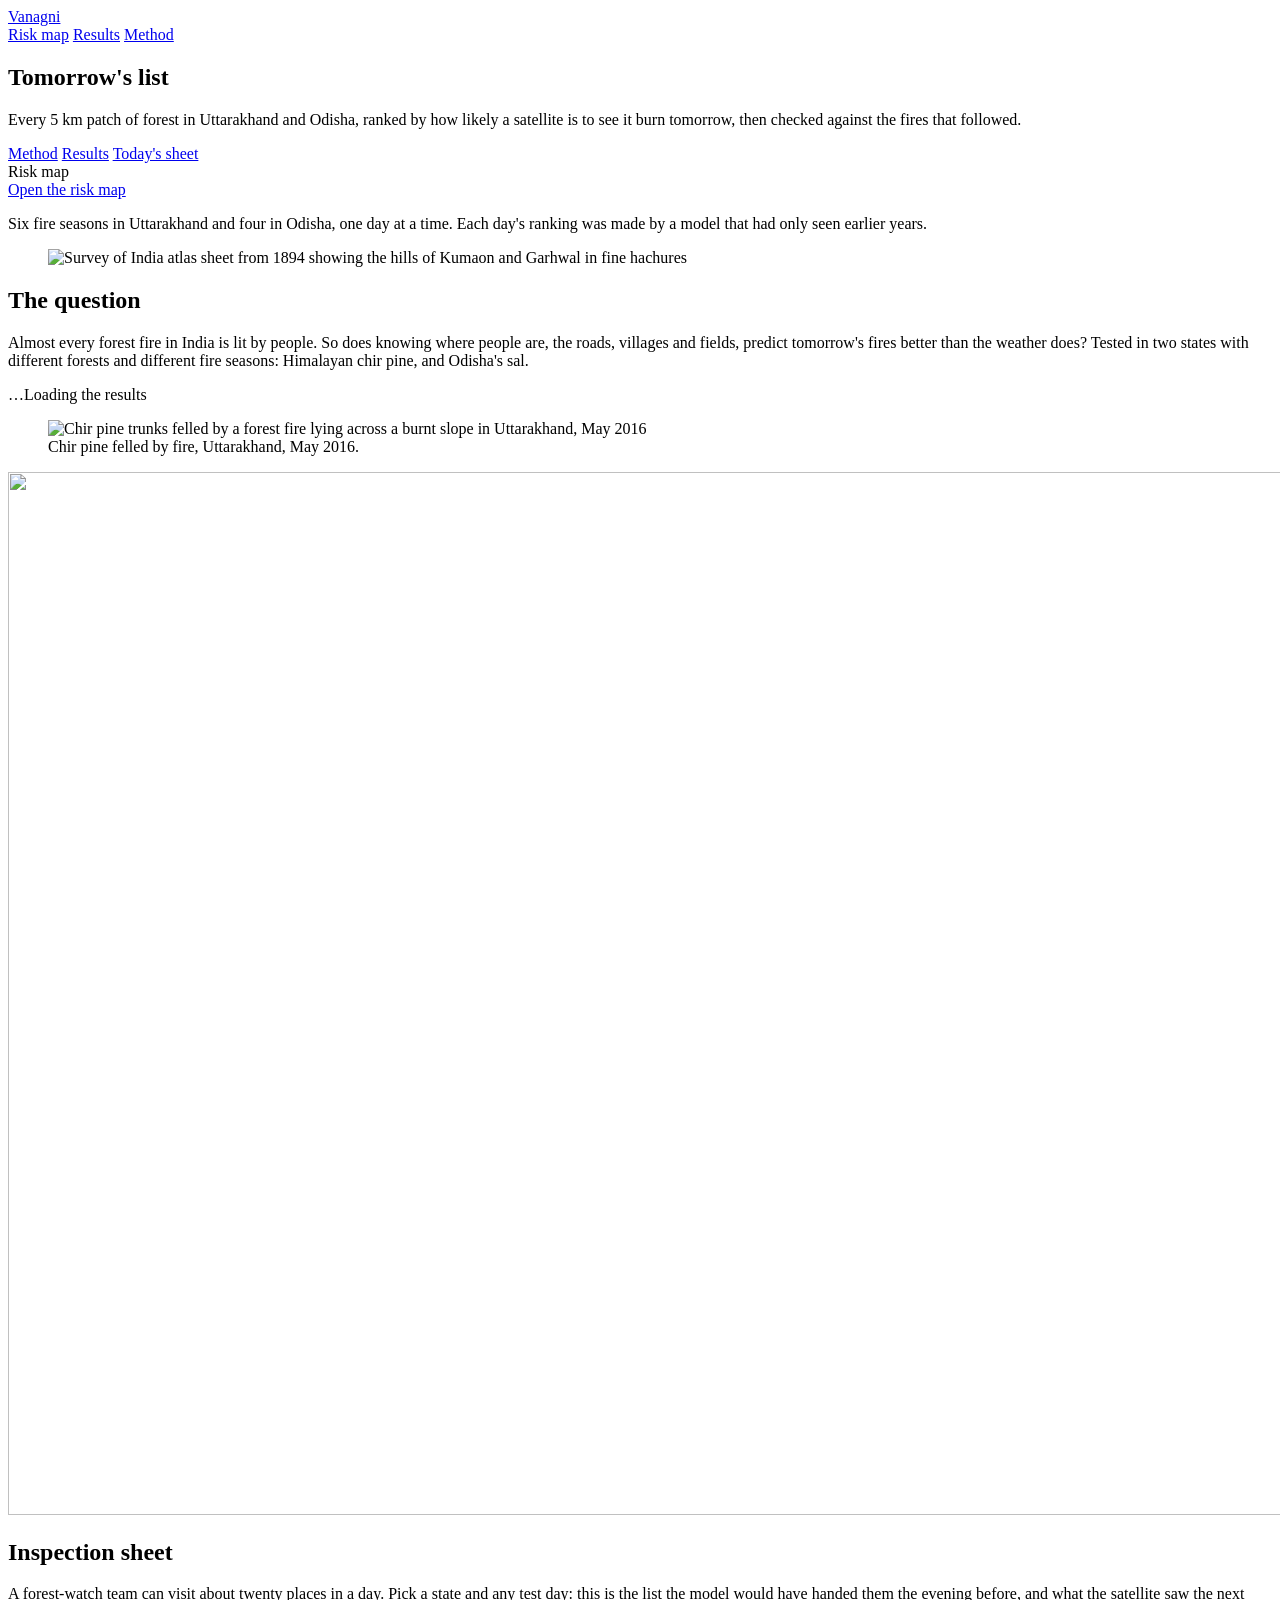
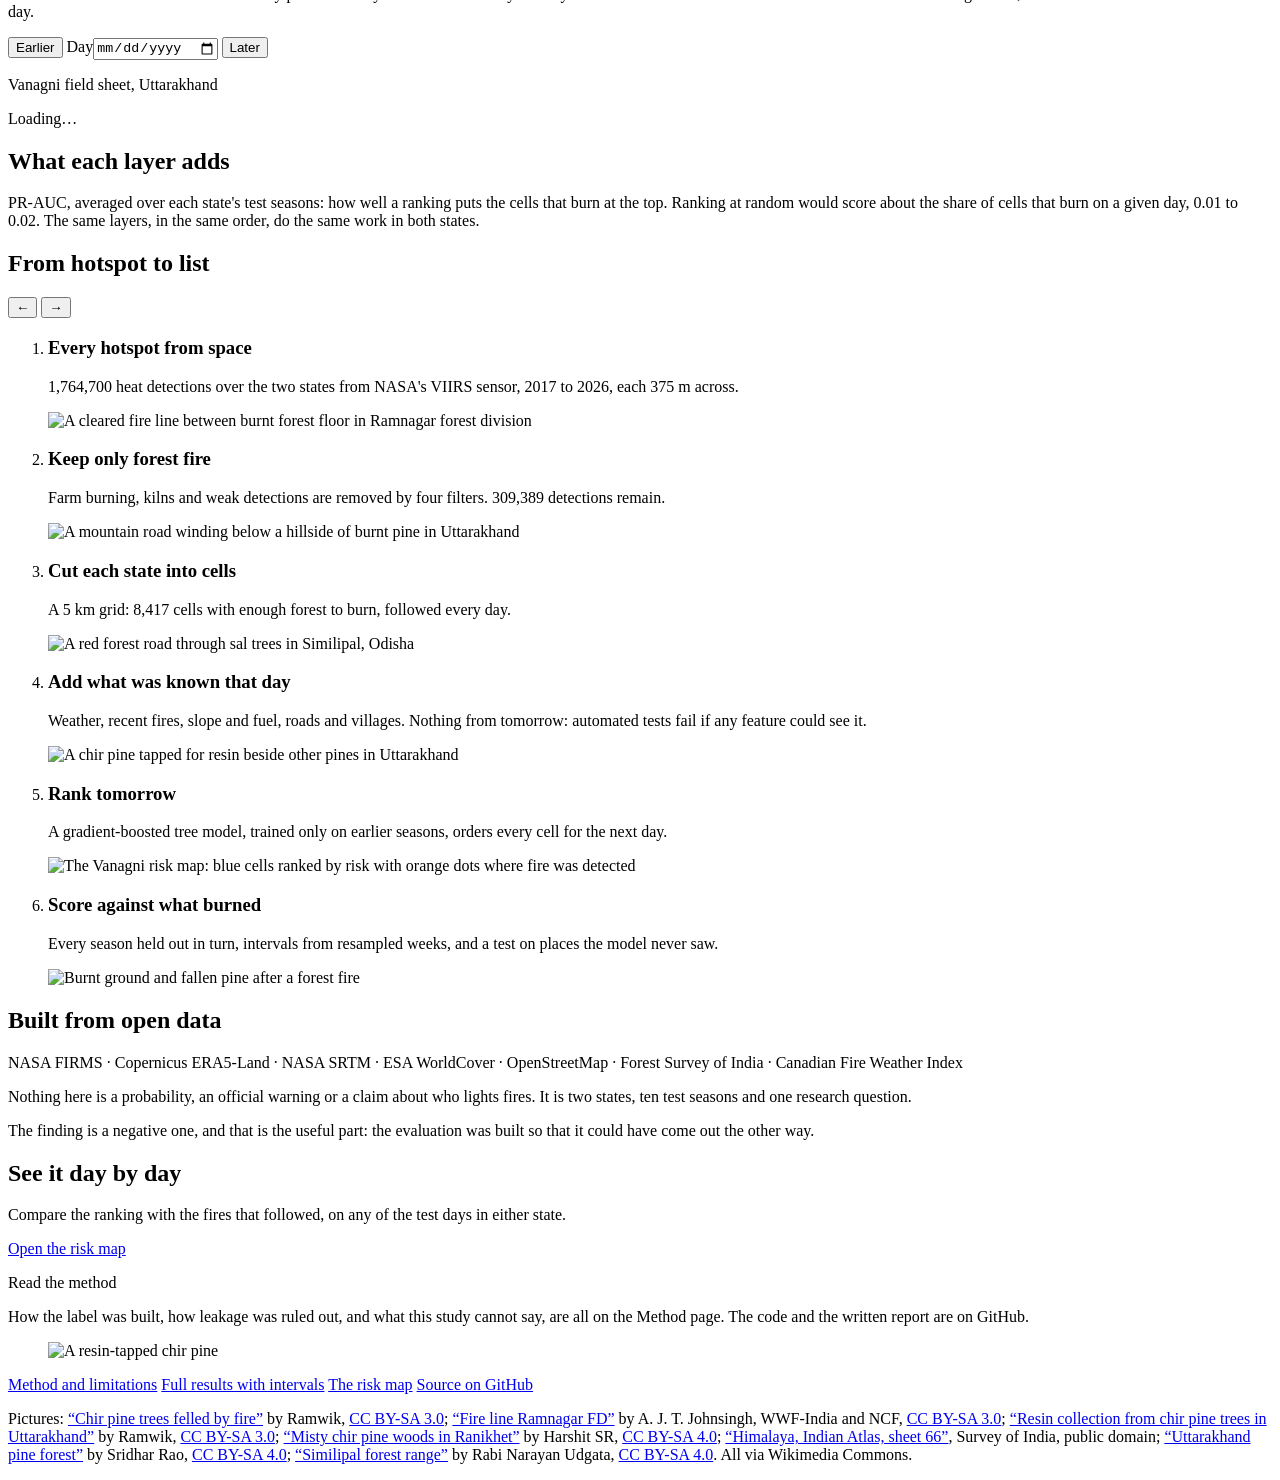
==== commit eb0cf0ba: "Merge phase-14-two-state-landing: both states up front on the landing page" ====
--- a/src/wfpin/serve/static/index.html
+++ b/src/wfpin/serve/static/index.html
@@ -3,8 +3,8 @@
 <head>
   <meta charset="utf-8">
   <meta name="viewport" content="width=device-width, initial-scale=1">
-  <title>Vanagni — tomorrow's forest-fire list for Uttarakhand</title>
-  <meta name="description" content="Every 5 km patch of Uttarakhand's forest, ranked by how likely a satellite is to see it burn tomorrow, and checked against the fires that followed.">
+  <title>Vanagni — tomorrow's forest-fire list for Uttarakhand and Odisha</title>
+  <meta name="description" content="Every 5 km patch of forest in Uttarakhand and Odisha, ranked by how likely a satellite is to see it burn tomorrow, and checked against the fires that followed.">
   <link rel="preconnect" href="https://api.fontshare.com">
   <link rel="preconnect" href="https://cdn.fontshare.com" crossorigin>
   <link href="https://api.fontshare.com/v2/css?f[]=erode@400,500,600&display=swap" rel="stylesheet">
@@ -31,8 +31,9 @@
       <header class="hero">
         <div class="hero-type">
           <h1>Tomorrow's list</h1>
-          <p class="hero-lead">Every 5&nbsp;km patch of Uttarakhand's forest, ranked by how likely
-            a satellite is to see it burn tomorrow, then checked against the fires that followed.</p>
+          <p class="hero-lead">Every 5&nbsp;km patch of forest in <span data-fill="states">Uttarakhand
+            and Odisha</span>, ranked by how likely a satellite is to see it burn tomorrow, then
+            checked against the fires that followed.</p>
         </div>
         <div class="folders">
           <a class="folder" href="#methodology" style="--i:0;--tab:6%">
@@ -46,8 +47,9 @@
             <div class="front-body">
               <div>
                 <a class="btn" href="#map">Open the risk map</a>
-                <p><span data-fill="seasons-cap">Six fire seasons, 2021 to 2026</span>, one day at a time. Each day's ranking was made
-                  by a model that had only seen earlier years.</p>
+                <p><span data-fill="seasons-cap">Six fire seasons in Uttarakhand and four in
+                  Odisha</span>, one day at a time. Each day's ranking was made by a model that
+                  had only seen earlier years.</p>
               </div>
               <figure class="plate">
                 <img src="/static/img/himalaya-indian.jpg" width="1800" height="1181"
@@ -61,9 +63,10 @@
       <section class="intro" aria-labelledby="q-head">
         <div class="intro-top">
           <h2 id="q-head">The question</h2>
-          <p class="intro-note">Almost every forest fire here is lit by people. So does knowing
+          <p class="intro-note">Almost every forest fire in India is lit by people. So does knowing
             where people are, the roads, villages and fields, predict tomorrow's fires better
-            than the weather does?</p>
+            than the weather does? Tested in two states with different forests and different
+            fire seasons: Himalayan chir pine, and Odisha's sal.</p>
         </div>
         <div class="facts" id="facts">
           <div class="fact"><span class="fact-n">…</span><span class="fact-l">Loading the results</span></div>
@@ -81,8 +84,10 @@
              loading="lazy" alt="">
         <div class="bulletin-copy">
           <h2 id="b-head">Inspection sheet</h2>
-          <p>A forest-watch team can visit about twenty places in a day. Pick any day of the <span data-fill="seasons-n">six</span> test seasons: this is the list the model would have handed them the evening before,
+          <p>A forest-watch team can visit about twenty places in a day. Pick a state and any
+            test day: this is the list the model would have handed them the evening before,
             and what the satellite saw the next day.</p>
+          <div class="region-switch sheet-switch" id="sheet-switch" role="group" aria-label="State" hidden></div>
           <div class="day-picker">
             <button type="button" class="step" id="b-prev" aria-label="Previous day">Earlier</button>
             <label><span class="sr">Day</span><input type="date" id="b-date"></label>
@@ -91,7 +96,7 @@
         </div>
         <article class="sheet" id="sheet" aria-live="polite">
           <header class="sheet-head">
-            <p class="sheet-title">Vanagni field sheet, Uttarakhand</p>
+            <p class="sheet-title">Vanagni field sheet, <span id="sheet-region">Uttarakhand</span></p>
             <p class="sheet-date" id="sheet-date">Loading…</p>
           </header>
           <ol class="sheet-rows" id="sheet-rows"></ol>
@@ -102,9 +107,10 @@
       <section class="ledger" aria-labelledby="l-head">
         <h2 id="l-head"><span>What each layer</span> adds</h2>
         <div class="ledger-rows" id="ledger"></div>
-        <p class="ledger-note">PR-AUC, averaged over the <span data-fill="seasons-n">six</span> test seasons: how well a ranking puts
-          the cells that burn at the top. Ranking at random would score about 0.02, the share of
-          cells that burn on a given day.</p>
+        <p class="ledger-note">PR-AUC, averaged over each state's test seasons: how well a ranking
+          puts the cells that burn at the top. Ranking at random would score about the share of
+          cells that burn on a given day, 0.01 to 0.02. The same layers, in the same order, do the
+          same work in both states.</p>
       </section>
 
       <section class="moments" aria-labelledby="m-head">
@@ -119,24 +125,24 @@
         <ol class="moments-row" id="moments">
           <li style="--gap:96px">
             <h3>Every hotspot from space</h3>
-            <p><span data-fill="raw">397,346</span> heat detections over the state from NASA's VIIRS sensor, <span data-fill="window">2017 to 2026</span>, each
-              375&nbsp;m across.</p>
+            <p><span data-fill="raw">1,764,700</span> heat detections over the <span data-fill="states-n">two</span> states from
+              NASA's VIIRS sensor, <span data-fill="window">2017 to 2026</span>, each 375&nbsp;m across.</p>
             <img src="/static/img/fire-line.jpg" width="1800" height="1350" loading="lazy"
                  alt="A cleared fire line between burnt forest floor in Ramnagar forest division">
           </li>
           <li style="--gap:32px">
             <h3>Keep only forest fire</h3>
-            <p>Farm burning, kilns and weak detections are removed by four filters. <span data-fill="kept">104,440</span>
-              detections remain.</p>
+            <p>Farm burning, kilns and weak detections are removed by four filters.
+              <span data-fill="kept">309,389</span> detections remain.</p>
             <img src="/static/img/uttarakhand-pine.jpg" width="1800" height="1013" loading="lazy"
                  alt="A mountain road winding below a hillside of burnt pine in Uttarakhand">
           </li>
           <li style="--gap:128px">
-            <h3>Cut the state into cells</h3>
-            <p>A 5&nbsp;km grid: <span data-fill="cells">1,950</span> cells with enough forest to burn, followed for <span data-fill="days">3,468</span>
-              days.</p>
-            <img src="/static/img/himalaya-indian.jpg" width="1800" height="1181" loading="lazy"
-                 alt="Detail of an 1894 Survey of India atlas sheet of the Kumaon hills">
+            <h3>Cut each state into cells</h3>
+            <p>A 5&nbsp;km grid: <span data-fill="cells">8,417</span> cells with enough forest to
+              burn, followed every day.</p>
+            <img src="/static/img/similipal-sal.jpg" width="1920" height="1440" loading="lazy"
+                 alt="A red forest road through sal trees in Similipal, Odisha">
           </li>
           <li style="--gap:64px">
             <h3>Add what was known that day</h3>
@@ -168,7 +174,8 @@
           <p>NASA FIRMS&nbsp;· Copernicus ERA5-Land&nbsp;· NASA SRTM&nbsp;· ESA WorldCover&nbsp;·
             OpenStreetMap&nbsp;· Forest Survey of India&nbsp;· Canadian Fire Weather Index</p>
           <p class="card-small">Nothing here is a probability, an official warning or a claim
-            about who lights fires. It is one state, <span data-fill="seasons-n">six</span> seasons and one research question.</p>
+            about who lights fires. It is <span data-fill="states-n">two</span> states, <span data-fill="seasons-total">ten</span> test
+            seasons and one research question.</p>
         </div>
       </section>
 
@@ -177,7 +184,8 @@
           evaluation was built so that it could have come out the other way.</p>
         <div class="reply-card">
           <h2>See it day by day</h2>
-          <p>Compare the ranking with the fires that followed, on any of <span id="n-days">the</span> test days.</p>
+          <p>Compare the ranking with the fires that followed, on any of <span id="n-days">the</span>
+            test days in either state.</p>
           <a class="bar-btn" href="#map">Open the risk map</a>
         </div>
       </section>
@@ -197,7 +205,7 @@
             <a href="#map">The risk map</a>
             <a href="https://github.com/Paritsingla7/vanagni">Source on GitHub</a>
           </div>
-          <p class="credits">Pictures: <a href="https://commons.wikimedia.org/wiki/File:Chir_pine_trees_felled_by_fire_.jpg">“Chir pine trees felled by fire”</a> by Ramwik, <a href="https://creativecommons.org/licenses/by-sa/3.0">CC BY-SA 3.0</a>; <a href="https://commons.wikimedia.org/wiki/File:Fire_line_Ramnagar_FD_AJT_Johnsingh_P1100623.JPG">“Fire line Ramnagar FD”</a> by A. J. T. Johnsingh, WWF-India and NCF, <a href="https://creativecommons.org/licenses/by-sa/3.0">CC BY-SA 3.0</a>; <a href="https://commons.wikimedia.org/wiki/File:Resin_Collection_from_Chir_Pine_trees_in_Uttarakhand,_India_.jpg">“Resin collection from chir pine trees in Uttarakhand”</a> by Ramwik, <a href="https://creativecommons.org/licenses/by-sa/3.0">CC BY-SA 3.0</a>; <a href="https://commons.wikimedia.org/wiki/File:Misty_Chir_Pine_woods_in_Ranikhet.jpg">“Misty chir pine woods in Ranikhet”</a> by Harshit SR, <a href="https://creativecommons.org/licenses/by-sa/4.0">CC BY-SA 4.0</a>; <a href="https://commons.wikimedia.org/wiki/File:Himalaya,_Indian_Atlas,_sheet_66_(15219000),_cropped.jpg">“Himalaya, Indian Atlas, sheet 66”</a>, Survey of India, public domain; <a href="https://commons.wikimedia.org/wiki/File:Uttarakhand_Pine_Forest.jpg">“Uttarakhand pine forest”</a> by Sridhar Rao, <a href="https://creativecommons.org/licenses/by-sa/4.0">CC BY-SA 4.0</a>. All via Wikimedia Commons.</p>
+          <p class="credits">Pictures: <a href="https://commons.wikimedia.org/wiki/File:Chir_pine_trees_felled_by_fire_.jpg">“Chir pine trees felled by fire”</a> by Ramwik, <a href="https://creativecommons.org/licenses/by-sa/3.0">CC BY-SA 3.0</a>; <a href="https://commons.wikimedia.org/wiki/File:Fire_line_Ramnagar_FD_AJT_Johnsingh_P1100623.JPG">“Fire line Ramnagar FD”</a> by A. J. T. Johnsingh, WWF-India and NCF, <a href="https://creativecommons.org/licenses/by-sa/3.0">CC BY-SA 3.0</a>; <a href="https://commons.wikimedia.org/wiki/File:Resin_Collection_from_Chir_Pine_trees_in_Uttarakhand,_India_.jpg">“Resin collection from chir pine trees in Uttarakhand”</a> by Ramwik, <a href="https://creativecommons.org/licenses/by-sa/3.0">CC BY-SA 3.0</a>; <a href="https://commons.wikimedia.org/wiki/File:Misty_Chir_Pine_woods_in_Ranikhet.jpg">“Misty chir pine woods in Ranikhet”</a> by Harshit SR, <a href="https://creativecommons.org/licenses/by-sa/4.0">CC BY-SA 4.0</a>; <a href="https://commons.wikimedia.org/wiki/File:Himalaya,_Indian_Atlas,_sheet_66_(15219000),_cropped.jpg">“Himalaya, Indian Atlas, sheet 66”</a>, Survey of India, public domain; <a href="https://commons.wikimedia.org/wiki/File:Uttarakhand_Pine_Forest.jpg">“Uttarakhand pine forest”</a> by Sridhar Rao, <a href="https://creativecommons.org/licenses/by-sa/4.0">CC BY-SA 4.0</a>; <a href="https://commons.wikimedia.org/wiki/File:SIMILIPAL_FOREST_RANGE.jpg">“Similipal forest range”</a> by Rabi Narayan Udgata, <a href="https://creativecommons.org/licenses/by-sa/4.0">CC BY-SA 4.0</a>. All via Wikimedia Commons.</p>
         </div>
       </footer>
     </section>
